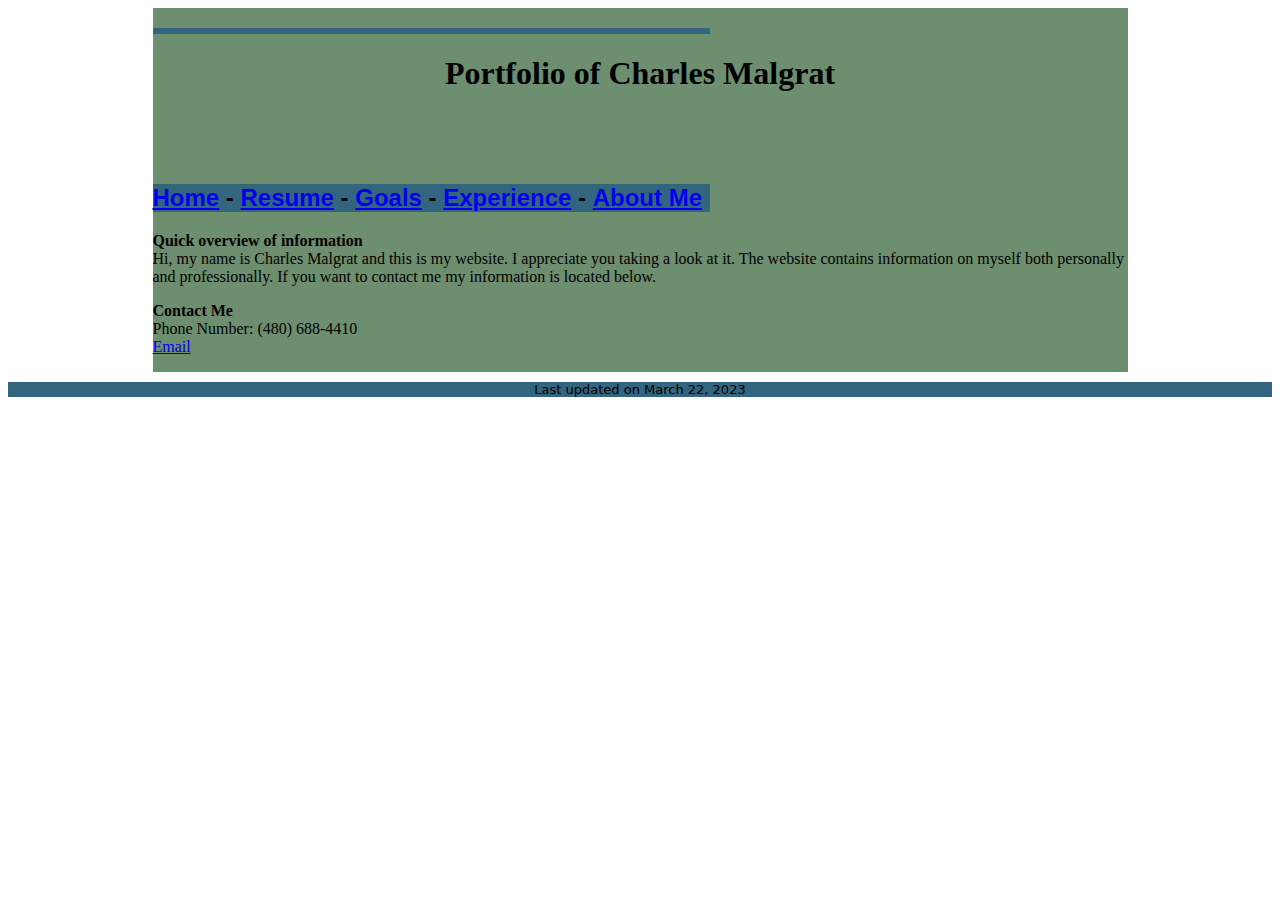
==== Index.html @ 606b1c23 "Add files via upload" ====
<!doctype html>
<html>
<head>
<meta charset="utf-8"><meta name="keywords" content="Portfolio, Professional, Coding, Resumem, Design">
<meta name="description" content="Charles Malgrat's website portfolio for use in professional  manner. Including Resume and contact information.">

<title>Charles Malgrat Portfolio</title>
<link href="header.css" rel="stylesheet" type="text/css">
<link href="styles.css" rel="stylesheet" type="text/css">
<link href="headings.css" rel="stylesheet" type="text/css">
</head>


<body>

	<div class="gridContainer clearfix">
		
	  <div id="content" class="fluid">
		  <p> <header class="fluid header_div"><h1 style="text-align: center; font-family: 'Arial Rounded MT Bold';"> Portfolio of Charles Malgrat</h1>
		  <div class="fluid intro_paragraph">
            
            <span style="text-align: left">
            <nav class="list_headings"></nav>
            </span>
		  </div>
			  </header>
            <nav class="list_headings"><h2 style="text-align: left"> <span class="list_headings" style="text-align: left"><strong><a href="Index.html">Home</a></strong> - <strong><a href="Resume.html">Resume</a></strong> - <strong><a href="Goals.html">Goals</a> -</strong> <strong><a href="Experience.html">Experience</a></strong> - <strong><a href="About_me.html">About Me</a></strong></span></h2>
            </nav>
            
            </p>
           
            <p><strong>Quick overview of information</strong><br>
            Hi, my name is Charles Malgrat and this is my website. I appreciate you taking a look at it. The website contains information on myself both personally and professionally. If you want to contact me my information is located below. </p>
            <p><strong>Contact Me</strong>&nbsp;<br>
              Phone Number: (480) 688-4410<br><a href="mailto:cmalgrat@my.waketech.edu">Email</a></p>
	    </div>
	  </div>
	<div class="fluid footer_div"><span class="small_text">
Last updated on
		<!-- #BeginDate format:Am1 -->
March 22, 2023
<!-- #EndDate-->
    </span></div>
	
	</body>

</html>
---- header.css ----
@charset "utf-8";
.fluid {
    background-color: #D93F41;


}
---- styles.css ----
@charset "utf-8";
/* Simple fluid media
   Note: Fluid media requires that you remove the media's height and width attributes from the HTML
   http://www.alistapart.com/articles/fluid-images/ 
*/
img, object, embed, video {
	max-width: 100%;
}

/* IE 6 does not support max-width so default to width 100% */
.ie6 img {
	width:100%;
}

/*
	Dreamweaver Fluid Grid Properties
	----------------------------------
	dw-num-cols-mobile:		4;
	dw-num-cols-tablet:		8;
	dw-num-cols-desktop:	12;
	dw-gutter-percentage:	25;
	
	Inspiration from "Responsive Web Design" by Ethan Marcotte 
	http://www.alistapart.com/articles/responsive-web-design
	
	and Golden Grid System by Joni Korpi
	http://goldengridsystem.com/
*/

.fluid {
    clear: both;
    margin-left: 0;
    width: 100%;
    float: left;
    display: block;
    background-color: #6D8E6F;
}

.fluidList {
    list-style:none;
    list-style-image:none;
    margin:0;
    padding:0;        
}

/* Mobile Layout: 480px and below. */
  
.gridContainer {
	margin-left: auto;
	margin-right: auto;
	width: 86.45%;
	padding-left: 2.275%;
	padding-right: 2.275%;
	clear: none;
	float: none;
}
.header_div {
	background-image: url(assets/su_logo.gif);
	background-repeat: no-repeat;
	height: 110px;
	margin-top: 10px;
}
.nav_div {
	width: 30%;
	float: left;
	border-top-width: thin;
	border-top-style: solid;
	border-right-width: thin;
	border-right-style: solid;
	border-left-style: solid;
	border-left-width: thin;
	text-indent: 3px;
}
.nav_ul {
	width: 100%;
	background-color: #A1D7E5;
	list-style-type: none;
	font-family: Segoe, "Segoe UI", "DejaVu Sans", "Trebuchet MS", Verdana, sans-serif;
	margin-left: 0;
}
.fluid.nav_div .fluid.fluidList.nav_ul li {
	border-bottom: thin solid #211E1E;
}
.nav_ul_li {
}
.intro_paragraph {
	width: 97%;
	float:none; 
	font-family: Segoe, "Segoe UI", "DejaVu Sans", "Trebuchet MS", Verdana, sans-serif;
	clear: none;
	padding-left: 5px;
	padding-right: 5px;
}
.paragraph_text {
	width: 50%;
	display: block;
	float: right;
	vertical-align: top;
	clear: right;
}
.footer_div {
    font-family: Segoe, "Segoe UI", "DejaVu Sans", "Trebuchet MS", Verdana, sans-serif;
    font-size: small;
    text-align: center;
    background-color: #33657E;
    margin-top: 10px;
}
.img_div {
	margin-top: 10px;
	text-align: center;
}
.zeroMargin_mobile {
margin-left: 0;
}
.hide_mobile {
display: none;
}


/* Tablet Layout: 481px to 768px. Inherits styles from: Mobile Layout. */

@media only screen and (min-width: 481px) {

.gridContainer {
    width: 90.675%;
    padding-left: 1.1625%;
    padding-right: 1.1625%;
    clear: none;
    float: none;
    margin-left: auto;
}
.header_div {
	margin-top: 10px;
	background-image: url(assets/su_banner.gif);
	height: 150px;
}
.nav_div {
width: 30%;
}
.nav_ul {
width: 100%;
margin-left: 0;
}
.nav_ul_li {
}
.intro_paragraph {
}
.paragraph_text {
}
.footer {
}
.img_div {
}
.zeroMargin_tablet {
margin-left: 0;
}
.hide_tablet {
display: none;
}
}

/* Desktop Layout: 769px to a max of 1232px.  Inherits styles from: Mobile Layout and Tablet Layout. */

@media only screen and (min-width: 769px) {

.gridContainer {
    width: 88.5%;
    max-width: 975px;
    padding-left: 0.75%;
    padding-right: 0.75%;
    margin: auto;
    clear: none;
    float: none;
    margin-left: auto;
}
.header_div {
}
.nav_div {
width: 30%;
}
.nav_ul {
width: 100%;
margin-left: 0;
}
.nav_ul_li {
}
.intro_paragraph {
}
.paragraph_text {
}
.footer {
}
.img_div {
}
.zeroMargin_desktop {
margin-left: 0;
}
.hide_desktop {
display: none;
}
}
---- headings.css ----
@charset "utf-8";
.list_headings {
    position: static;
    list-style-type: armenian;
    background-color: #33657E;
    border-radius: 0px;
    opacity: 1;
    font-family: "Gill Sans", "Gill Sans MT", "Myriad Pro", "DejaVu Sans Condensed", Helvetica, Arial, sans-serif;
    font-style: normal;
    font-variant: normal;
    font-weight: bold;
    left: 730px;
    top: 125px;
    list-style-position: inside;
    text-align: left;
    width: 557px;
}
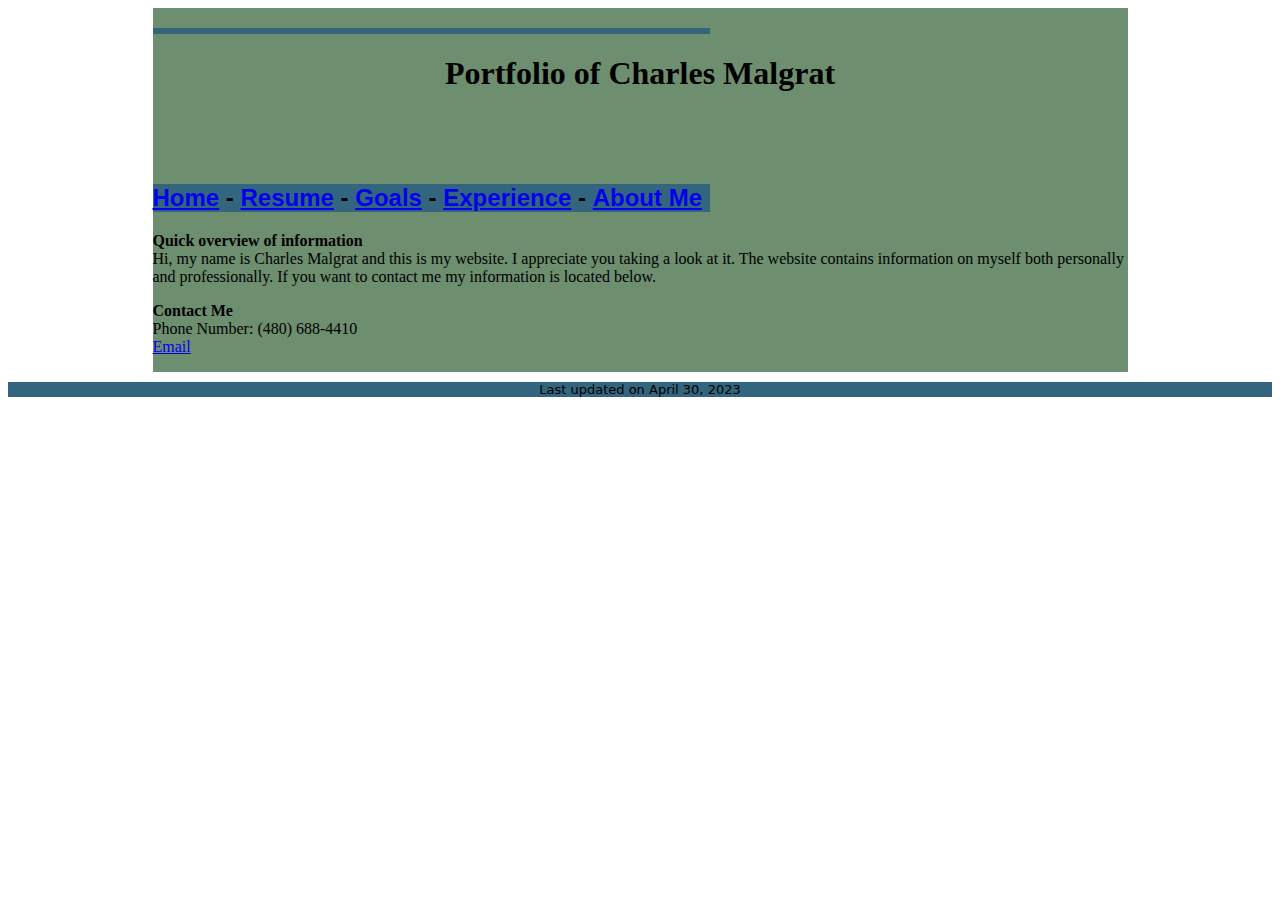
==== commit 4ec5cdde: "Update Index.html" ====
--- a/Index.html
+++ b/Index.html
@@ -34,15 +34,14 @@
             <p><strong>Contact Me</strong>&nbsp;<br>
               Phone Number: (480) 688-4410<br><a href="mailto:cmalgrat@my.waketech.edu">Email</a></p>
 	    </div>
-	  </div>
+
+  </div>
 	<div class="fluid footer_div"><span class="small_text">
 Last updated on
 		<!-- #BeginDate format:Am1 -->
-March 22, 2023
-<!-- #EndDate-->
+		April 30, 2023
+		<!-- #EndDate-->
     </span></div>
+</div>
+		</body>
 	
-	</body>
-
-</html>
-
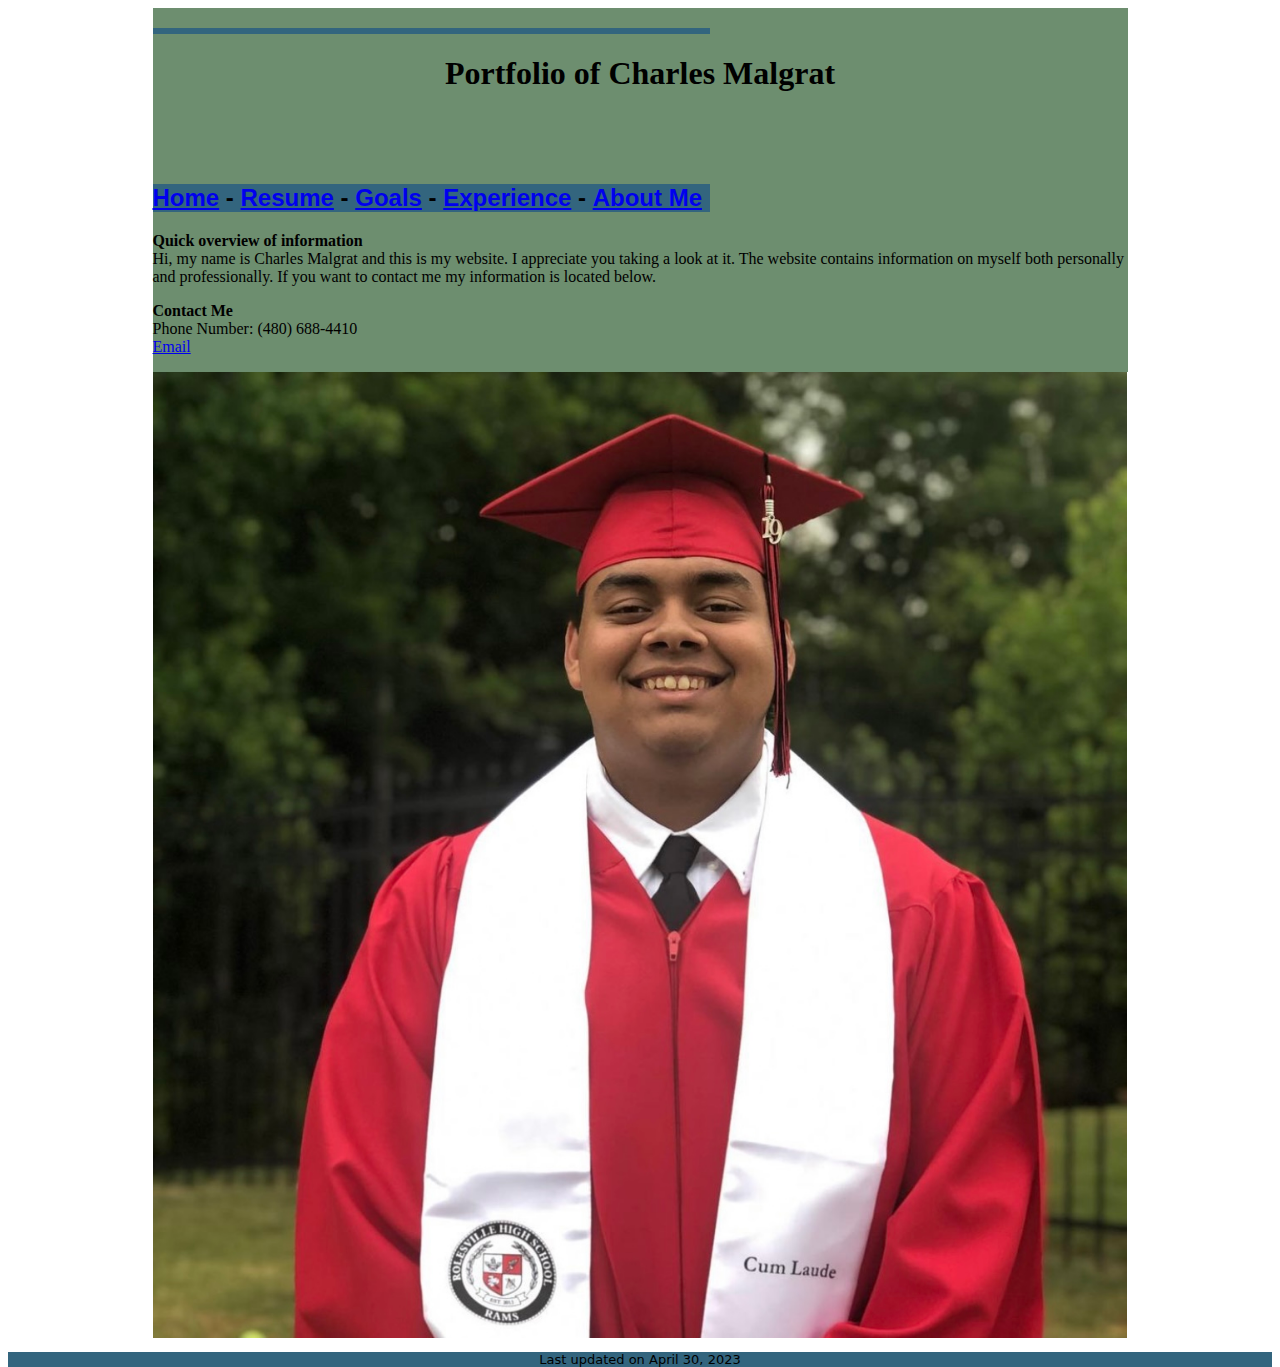
==== commit 4f851111: "Update Index.html" ====
--- a/Index.html
+++ b/Index.html
@@ -34,6 +34,7 @@
             <p><strong>Contact Me</strong>&nbsp;<br>
               Phone Number: (480) 688-4410<br><a href="mailto:cmalgrat@my.waketech.edu">Email</a></p>
 	    </div>
+	<img src="IMG_1266.jpg" alt=""/>
 
   </div>
 	<div class="fluid footer_div"><span class="small_text">
